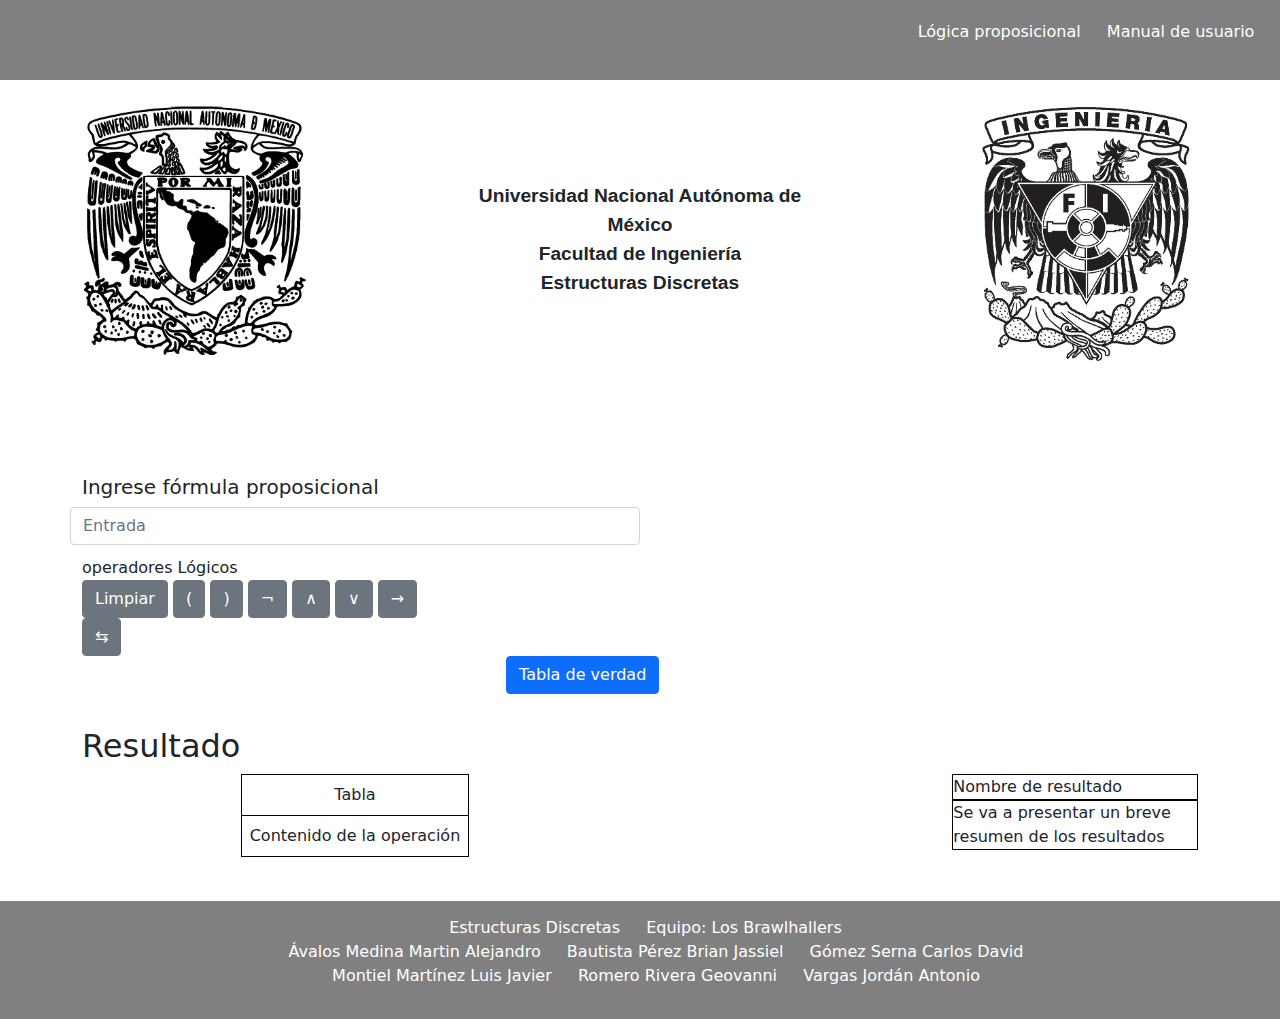
==== index.html @ 7ef26cec "falta ejecutar operadores" ====
<!DOCTYPE html>
<html lang="es">

<head>
    <meta charset="UTF-8">
    <meta name="viewport" content="width=device-width, initial-scale=1.0">
    <title>Tablas de verdad</title>
    <link href="css/styles.css" rel="stylesheet" type="text/css">
    <link rel="stylesheet" href="css/bootstrap.min.css">
    <link rel="shortcut icon" href="img/t.png">
    <meta name="viewport" content="width=device-width, minimum-scale=1.0, maximum-scale=1.0" />
</head>

<body>
    <nav class="barra">
        <div class="contenedor">
            <ul>
                <li class="t1">
                    <a href="lp.html" class="ref">Lógica proposicional</a> &emsp; <a href="#" class="ref">Manual de
                        usuario</a>
                </li>
            </ul>
        </div>
    </nav>

    <div class="container">

        <div class="row alineacion">
            <div class="col-sm-4">   
                <img class="escudo1" src="img/escudounam_negro.jpg" alt="escudounam">
            </div>
            <div class="col-sm-4 texto">
                <p class="tencabezado">
                    Universidad Nacional Autónoma de México
                </p>
                <p class="tencabezado">
                    Facultad de Ingeniería
                </p>
                <p class="tencabezado">
                    Estructuras Discretas
                </p>
            </div>
            <div class="flex flex-derecha col-sm-4">
                <img class="escudo2" src="img/escudofi_negro.jpg" alt="escudofi">
            </div>
        </div>

        <div class="row entrada">
            <h5>
            Ingrese fórmula proposicional
            </h5>
            <input type="text" class="form-control" id="entradaformula" placeholder="Entrada">
          </div>
          
          <div class="row">
            <div class="col-md-8">
                operadores Lógicos
                <div class="btn-operadores">
                    <button type="button" onclick="limpiar_entrada()" class="btn btn-secondary">Limpiar</button>
                    <button type="button" onclick="aniadir_caracter(0)" class="btn btn-secondary">(</button>
                    <button type="button" onclick="aniadir_caracter(1)" class="btn btn-secondary">)</button>
                    <button type="button" onclick="aniadir_caracter(2)" class="btn btn-secondary">&#172;</button>
                    <button type="button" onclick="aniadir_caracter(3)" class="btn btn-secondary">&#8743;</button>
                    <button type="button" onclick="aniadir_caracter(4)" class="btn btn-secondary">&#8744;</button>
                    <button type="button" onclick="aniadir_caracter(5)" class="btn btn-secondary">&#8594;</button>
                    <button type="button" onclick="aniadir_caracter(6)" class="btn btn-secondary">&#8646</button>
                </div>
            </div>
          </div>
          
          <div class="b">
            <button type="button" class="btn btn-primary" onclick="hola()">Tabla de verdad</button>
          </div>
          
          <div class="contenido">
            <div class="row">
                <h2>Resultado</h2>
            </div>
            <div class="row">
                <div class="flex flex-centro col-md-6">
                    <div class="resultado-tabla">
                        <div class="tabla">
                            <table>
                                <tr>
                                    <td colspan="2">Tabla</td>
                                </tr>
                                <tr>
                                    <td>Contenido de la operación</td>
                                </tr>
                            </table>
                        </div>
                    </div>
                </div>
                <div class="flex flex-derecha col-md-6">
                    <div class="resultado-descripcion">
                        <div class="resultado-tipo caja-resultado">
                            Nombre de resultado
                        </div>
                        <div class="resultado-detallado caja-resultado">
                            Se va a presentar un breve resumen de los resultados
                        </div>
                    </div>
                </div>
            </div>
          </div>
    
        
    </div>

    <footer class="pie">
        <ul>
            <li class="t1">
                Estructuras Discretas &emsp; Equipo: Los Brawlhallers &emsp;
                <br>
                Ávalos Medina Martin Alejandro &emsp; Bautista Pérez Brian Jassiel &emsp; Gómez Serna Carlos David
                <br>
                Montiel Martínez Luis Javier &emsp; Romero Rivera Geovanni &emsp; Vargas Jordán Antonio
                <br>
            </li>
        </ul>
    </footer>
</body>
<script src="js/bootstrap.bundle.js"></script>
<script src="js/script.js"></script>
</html>
---- css/styles.css ----
.barra{
    background-color: gray;
    text-align: right;
    padding-top: 20px;
    padding-bottom: 20px;
    padding-right: 2%;
}

.t1{
    color: white;
    display:inline-block;
}

.t2{
    color: white;
    display:inline-block;
}

.ref{
    text-decoration: none;
    color: white;
    padding: 0%;
}

.ref:hover{
    color: black;
}

.tencabezado{
    text-align: center;
    font-size: larger;
    font-family: Arial, Helvetica, sans-serif;
    font-weight: bold;
    padding: 0%;
    margin: 0%;
}

.escudo1{
    width: 25vh;
}

.escudo2{
    width: 25vh;
}
.texto{
    padding-top: 20px;
    padding-left: 0%;
    padding-right: 0%;
}

.alineacion{
    padding-top: 1.5%;
    align-items: center;
}

#entradaformula{
    width: 50%;
}

.btn-operadores{
    width: 50%; 
}

.entrada{
    padding: 10% 0% 1% 0%;
}

.b{
    position: relative;
    width: 20%;
    left: 38%;
    top: 1%;
    margin-bottom: 3%;
}

/*
.table{
    width: 18px;
    margin: 10% 0% 2% 7%;
}
*/
.pie{
    background-color: gray;
    color: white;
    text-align: center;
    width: auto;
    padding: 15px 0px 15px 0px;
}

.teoria{
    padding-left: 5%;
    padding-top: 5%;
    padding-bottom: 10%;
}

.tabla{
    border-collapse: separate;

}

.tabla td{
    border: 1px solid black;
    padding: 8px;
    text-align: center;
}

.flex{
    display: flex;
}

.flex-centro{
    justify-content: center;
}

.flex-derecha{
    justify-content: end;
}

.caja-resultado{
    border: 1px solid black;
    background: white;
}

.resultado-descripcion{
    width: 45%;
}

.contenido{
    margin-bottom: 4%;
}
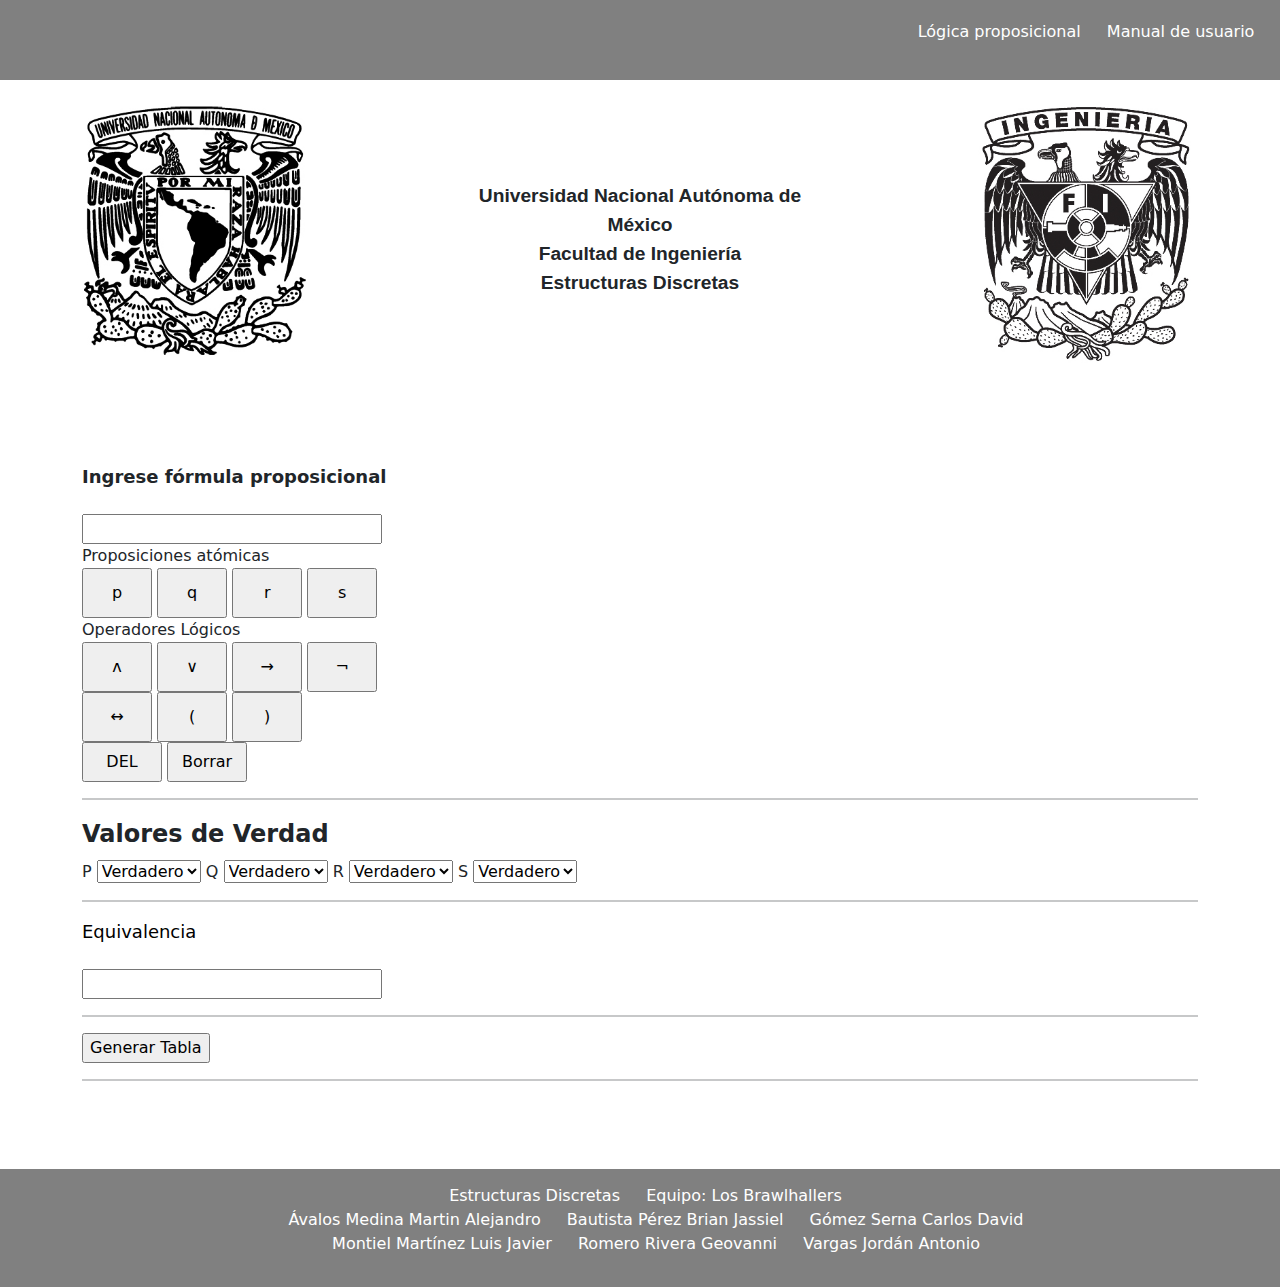
==== commit b0eb864b: "Casi terminado" ====
--- a/index.html
+++ b/index.html
@@ -1,17 +1,20 @@
 <!DOCTYPE html>
 <html lang="es">
 
-<head>
-    <meta charset="UTF-8">
-    <meta name="viewport" content="width=device-width, initial-scale=1.0">
-    <title>Tablas de verdad</title>
-    <link href="css/styles.css" rel="stylesheet" type="text/css">
-    <link rel="stylesheet" href="css/bootstrap.min.css">
-    <link rel="shortcut icon" href="img/t.png">
-    <meta name="viewport" content="width=device-width, minimum-scale=1.0, maximum-scale=1.0" />
+    <head>
+
+        <meta charset="UTF-8">
+        
+        <meta name="viewport" content="width=device-width, initial-scale=1.0">
+        <title>Tablas de verdad</title>
+        <link href="css/styles.css" rel="stylesheet" type="text/css">
+        <link rel="stylesheet" href="css/bootstrap.min.css">
+        <link rel="shortcut icon" href="img/t.png">
+        <meta name="viewport" content="width=device-width, minimum-scale=1.0, maximum-scale=1.0" />
 </head>
 
-<body>
+<body>  
+
     <nav class="barra">
         <div class="contenedor">
             <ul>
@@ -22,6 +25,7 @@
             </ul>
         </div>
     </nav>
+
 
     <div class="container">
 
@@ -44,69 +48,109 @@
                 <img class="escudo2" src="img/escudofi_negro.jpg" alt="escudofi">
             </div>
         </div>
+            
+        <form name="fo">                 
+    
+            <div class="cuadro">
+                <font size="4"><strong>Ingrese fórmula proposicional</strong></font>
+            <br><br>
+            <colspan="4"><input type="text" name="valores" style='width:300px; height:30px' id="valores" readonly="readonly">
+    
+            <tr>
+                
+             
+                <div>
+    
+                    Proposiciones atómicas
+                    <br>
+                    <td><input type="button" value="p" style='width:70px; height:50px' onclick="retornar(value,'p')"></td>
+                    <td><input type="button" value="q" style='width:70px; height:50px' onclick="retornar(value,'q')"></td>
+                    <td><input type="button" value="r" style='width:70px; height:50px' onclick="retornar(value,'r')"></td>
+                    <td><input type="button" value="s"  style='width:70px; height:50px'onclick="retornar(value,'s')"></td>
+                    
+                </div>
+                
+                <div>
+    
+                    Operadores Lógicos
+                    <br>
+                    <td><input type="button" value="ʌ" style='width:70px; height:50px' onclick="retornar(value,'&amp;')"></td>
+                    <td><input type="button" value="∨" style='width:70px; height:50px' onclick="retornar(value,'|')"></td>
+                    <td><input type="button" value="→" style='width:70px; height:50px' onclick="retornar(value,'>')"></td>
+                    <td><input type="button" value="¬" style='width:70px; height:50px' onclick="retornar(value,'!')"></td>
+                    
+                </div>
+                           
+                <div>
+                    <td><input type="button" value="↔" style='width:70px; height:50px' onclick="retornar(value,'<')"></td>
+                    <td width="100px"><input type="button" style='width:70px; height:50px' value="(" onclick="retornar(value,'(')"></td>
+                    <td><input type="button" value=")" style='width:70px; height:50px' onclick="retornar(value,')')"></td>
+                </div>
+                <td><input type="button" value="DEL" style='width:80px; height:40px' onclick="eliminar()"></td>
+                <td><input type="button" value="Borrar" style='width:80px; height:40px' onclick="limpiarTextField()"></td>       
+            </tr>
+            </div>
+            
+            <tr>
+                <td colspan="5"><hr size="4px" color="white"></td>
+            </tr>
+            
+            <tr>
+                <td colspan="5">       
+                    <legend><strong>Valores de Verdad</strong></legend>                      
+                    <label for="valorVerdadP">P</label>                        
+                    <SELECT NAME="value" id="valueOfP" SIZE=1"  color: white;"> 
+                        <OPTION VALUE="1">Verdadero</OPTION>
+                        <OPTION VALUE="2">Falso</OPTION>
+                    </SELECT>
+                    
+                                
+                    <label for="valorVerdadQ">Q</label>
+                    <SELECT NAME="value" id="valueOfQ" SIZE=1" color: white;"> 
+                        <OPTION VALUE="1">Verdadero</OPTION>
+                        <OPTION VALUE="2">Falso</OPTION>
+                    </SELECT>
+                                
+                                
+                    <label for="valorVerdadR">R</label>
+                    <SELECT NAME="value" id="valueOfR" SIZE=1" color: white;"> 
+                        <OPTION VALUE="1">Verdadero</OPTION>
+                        <OPTION VALUE="2">Falso</OPTION>
+                    </SELECT>
+                                
+                                
+                    <label for="valorVerdadS">S</label>
+                    <SELECT NAME="value" id="valueOfS" SIZE=1" color: white;"> 
+                        <OPTION VALUE="1">Verdadero</OPTION>
+                        <OPTION VALUE="2">Falso</OPTION>
+                    </SELECT>                                  
+                </td>
+            </tr>        
+            <tr>
+                <td colspan="5"><hr size="4px" color="white"></td>
+            </tr>   
+            <tr>
+                <th><span><font size="4" color="black">Equivalencia</font></span></th>
+                <br><br>
+                <td colspan="4"><input type="text" readonly="readonly" name="resultado" style='width:300px; height:30px' id="resultado"></td>               
+            </tr>                           
+            <tr>
+                <td colspan="5"><hr size="4px" color="white"></td>
+            </tr> 
+                    
+            <td colspan="3">
+                
+            </td>          
+            <input type="button" value="Generar Tabla" id="Tabla" onclick="(new Calcular()).calcular();  crearTabla()">
+            <tr>
+                <td colspan="5"><hr size="4px" color="white"></td><br><br><br>
+            </tr>    
+    
+        </form>
 
-        <div class="row entrada">
-            <h5>
-            Ingrese fórmula proposicional
-            </h5>
-            <input type="text" class="form-control" id="entradaformula" placeholder="Entrada">
-          </div>
-          
-          <div class="row">
-            <div class="col-md-8">
-                operadores Lógicos
-                <div class="btn-operadores">
-                    <button type="button" onclick="limpiar_entrada()" class="btn btn-secondary">Limpiar</button>
-                    <button type="button" onclick="aniadir_caracter(0)" class="btn btn-secondary">(</button>
-                    <button type="button" onclick="aniadir_caracter(1)" class="btn btn-secondary">)</button>
-                    <button type="button" onclick="aniadir_caracter(2)" class="btn btn-secondary">&#172;</button>
-                    <button type="button" onclick="aniadir_caracter(3)" class="btn btn-secondary">&#8743;</button>
-                    <button type="button" onclick="aniadir_caracter(4)" class="btn btn-secondary">&#8744;</button>
-                    <button type="button" onclick="aniadir_caracter(5)" class="btn btn-secondary">&#8594;</button>
-                    <button type="button" onclick="aniadir_caracter(6)" class="btn btn-secondary">&#8646</button>
-                </div>
-            </div>
-          </div>
-          
-          <div class="b">
-            <button type="button" class="btn btn-primary" onclick="hola()">Tabla de verdad</button>
-          </div>
-          
-          <div class="contenido">
-            <div class="row">
-                <h2>Resultado</h2>
-            </div>
-            <div class="row">
-                <div class="flex flex-centro col-md-6">
-                    <div class="resultado-tabla">
-                        <div class="tabla">
-                            <table>
-                                <tr>
-                                    <td colspan="2">Tabla</td>
-                                </tr>
-                                <tr>
-                                    <td>Contenido de la operación</td>
-                                </tr>
-                            </table>
-                        </div>
-                    </div>
-                </div>
-                <div class="flex flex-derecha col-md-6">
-                    <div class="resultado-descripcion">
-                        <div class="resultado-tipo caja-resultado">
-                            Nombre de resultado
-                        </div>
-                        <div class="resultado-detallado caja-resultado">
-                            Se va a presentar un breve resumen de los resultados
-                        </div>
-                    </div>
-                </div>
-            </div>
-          </div>
+    </div>
     
-        
-    </div>
-
+    
     <footer class="pie">
         <ul>
             <li class="t1">
@@ -119,7 +163,8 @@
             </li>
         </ul>
     </footer>
+
 </body>
+<script type="text/javascript" src="js/calculadora.js"></script><style type="text/css"></style>
 <script src="js/bootstrap.bundle.js"></script>
-<script src="js/script.js"></script>
 </html>--- a/css/styles.css
+++ b/css/styles.css
@@ -24,6 +24,12 @@
 
 .ref:hover{
     color: black;
+}
+
+.cuadro{
+    padding-top: 100px;
+    width: 350px;
+    border-radius: 10px;
 }
 
 .tencabezado{
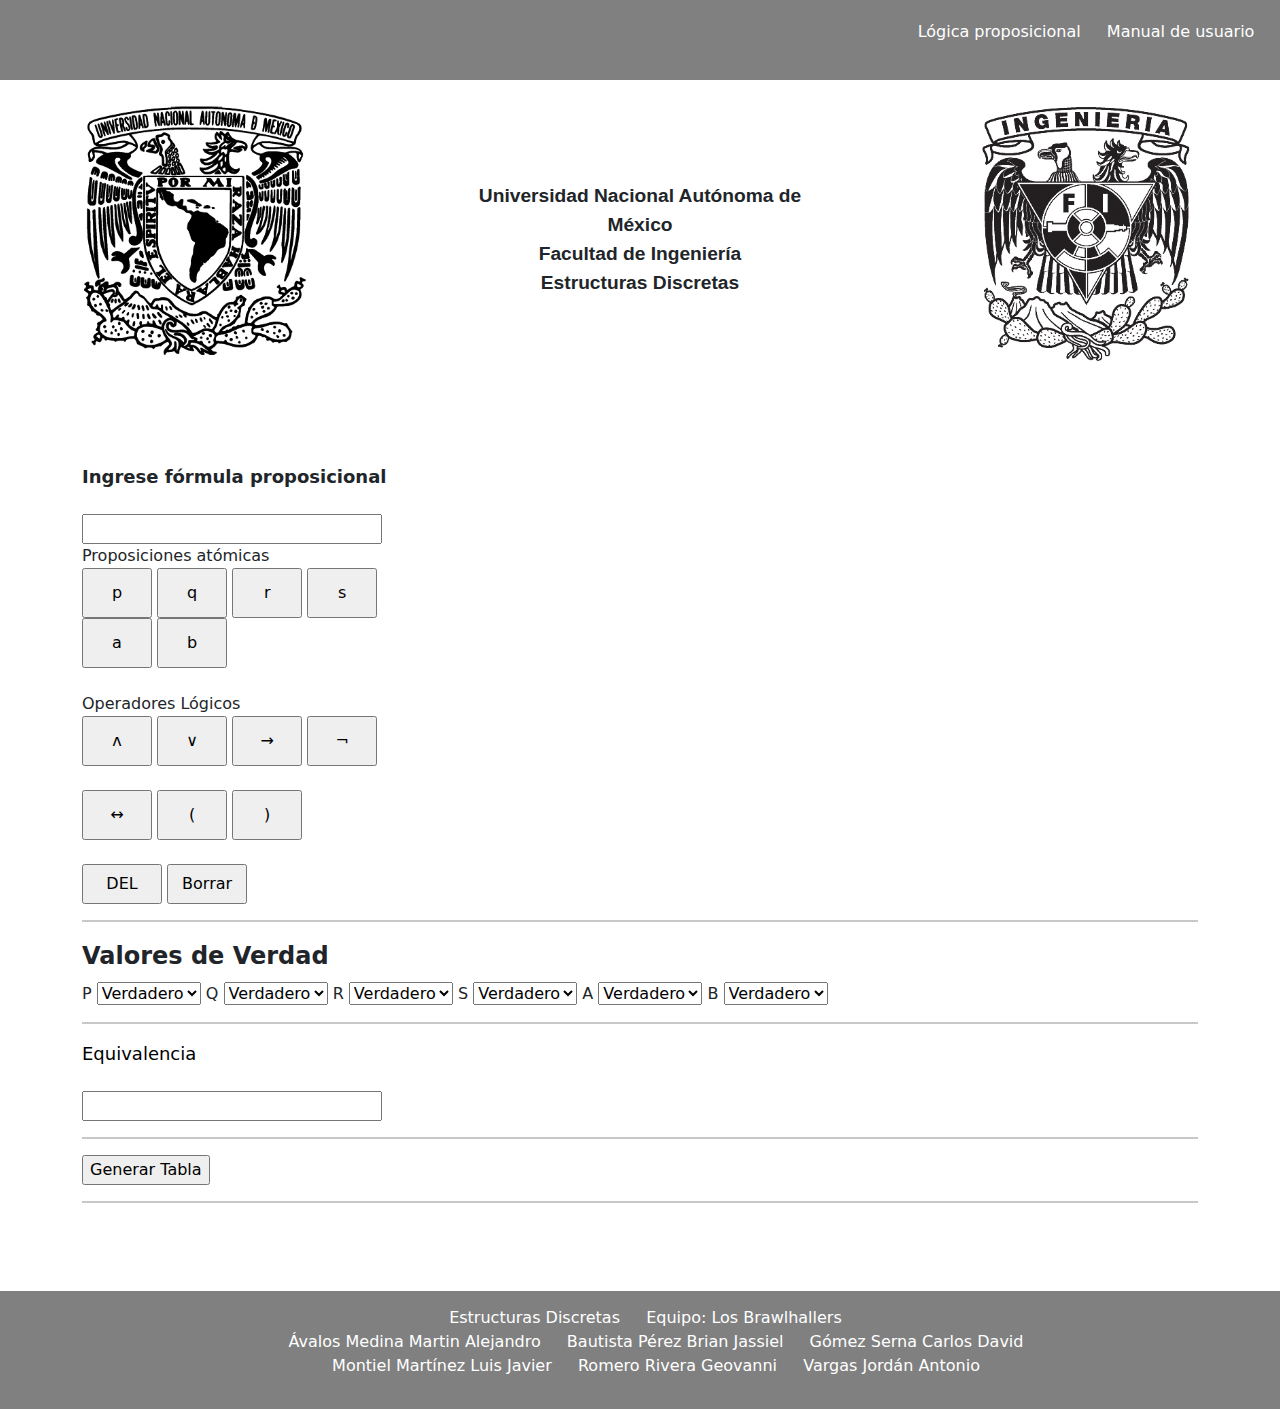
==== commit ec1b9467: "Seis atómicas" ====
--- a/index.html
+++ b/index.html
@@ -67,9 +67,13 @@
                     <td><input type="button" value="q" style='width:70px; height:50px' onclick="retornar(value,'q')"></td>
                     <td><input type="button" value="r" style='width:70px; height:50px' onclick="retornar(value,'r')"></td>
                     <td><input type="button" value="s"  style='width:70px; height:50px'onclick="retornar(value,'s')"></td>
+                    <td><input type="button" value="a"  style='width:70px; height:50px'onclick="retornar(value,'a')"></td>
+                    <td><input type="button" value="b"  style='width:70px; height:50px'onclick="retornar(value,'b')"></td>
                     
                 </div>
-                
+
+                <br>
+
                 <div>
     
                     Operadores Lógicos
@@ -80,12 +84,17 @@
                     <td><input type="button" value="¬" style='width:70px; height:50px' onclick="retornar(value,'!')"></td>
                     
                 </div>
-                           
+                
+                <br>
+
                 <div>
                     <td><input type="button" value="↔" style='width:70px; height:50px' onclick="retornar(value,'<')"></td>
                     <td width="100px"><input type="button" style='width:70px; height:50px' value="(" onclick="retornar(value,'(')"></td>
                     <td><input type="button" value=")" style='width:70px; height:50px' onclick="retornar(value,')')"></td>
                 </div>
+
+                <br>
+
                 <td><input type="button" value="DEL" style='width:80px; height:40px' onclick="eliminar()"></td>
                 <td><input type="button" value="Borrar" style='width:80px; height:40px' onclick="limpiarTextField()"></td>       
             </tr>
@@ -123,7 +132,19 @@
                     <SELECT NAME="value" id="valueOfS" SIZE=1" color: white;"> 
                         <OPTION VALUE="1">Verdadero</OPTION>
                         <OPTION VALUE="2">Falso</OPTION>
-                    </SELECT>                                  
+                    </SELECT>
+                    
+                    <label for="valorVerdadS">A</label>
+                    <SELECT NAME="value" id="valueOfA" SIZE=1" color: white;"> 
+                        <OPTION VALUE="1">Verdadero</OPTION>
+                        <OPTION VALUE="2">Falso</OPTION>
+                    </SELECT>
+
+                    <label for="valorVerdadS">B</label>
+                    <SELECT NAME="value" id="valueOfB" SIZE=1" color: white;"> 
+                        <OPTION VALUE="1">Verdadero</OPTION>
+                        <OPTION VALUE="2">Falso</OPTION>
+                    </SELECT>
                 </td>
             </tr>        
             <tr>
--- a/css/styles.css
+++ b/css/styles.css
@@ -31,6 +31,7 @@
     width: 350px;
     border-radius: 10px;
 }
+
 
 .tencabezado{
     text-align: center;
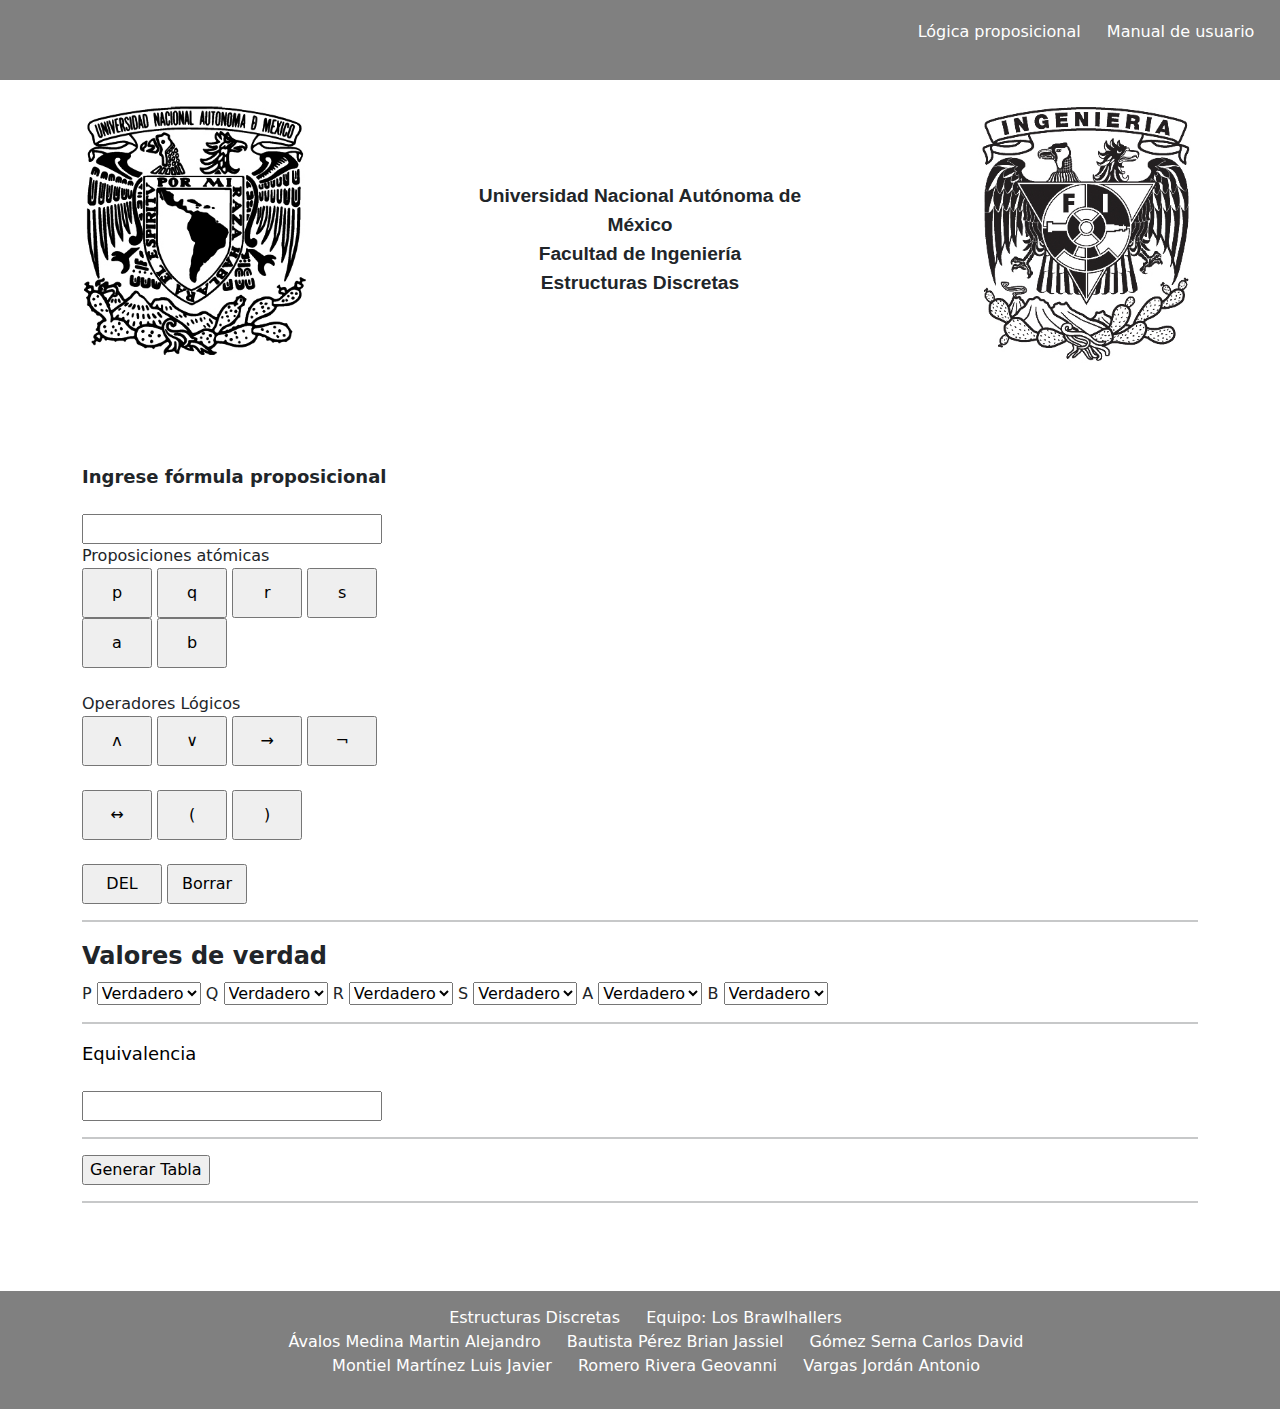
==== commit 50c22c8f: "Listo" ====
--- a/index.html
+++ b/index.html
@@ -1,5 +1,5 @@
 <!DOCTYPE html>
-<html lang="es">
+    <html lang="es">
 
     <head>
 
@@ -11,181 +11,182 @@
         <link rel="stylesheet" href="css/bootstrap.min.css">
         <link rel="shortcut icon" href="img/t.png">
         <meta name="viewport" content="width=device-width, minimum-scale=1.0, maximum-scale=1.0" />
-</head>
+    </head>
 
-<body>  
+    <body>  
 
-    <nav class="barra">
-        <div class="contenedor">
+        <nav class="barra">
+            <div class="contenedor">
+                <ul>
+                    <li class="t1">
+                        <a href="lp.html" class="ref">Lógica proposicional</a> &emsp; <a href="Instructivo.pdf" target="_blank" class="ref">Manual de
+                            usuario</a>
+                    </li>
+                </ul>
+            </div>
+        </nav>
+
+
+        <div class="container">
+
+            <div class="row alineacion">
+                <div class="col-sm-4">   
+                    <img class="escudo1" src="img/escudounam_negro.jpg" alt="escudounam">
+                </div>
+                <div class="col-sm-4 texto">
+                    <p class="tencabezado">
+                        Universidad Nacional Autónoma de México
+                    </p>
+                    <p class="tencabezado">
+                        Facultad de Ingeniería
+                    </p>
+                    <p class="tencabezado">
+                        Estructuras Discretas
+                    </p>
+                </div>
+                <div class="flex-derecha col-sm-4">
+                    <img class="escudo2" src="img/escudofi_negro.jpg" alt="escudofi">
+                </div>
+            </div>
+                
+            <form name="fo">                 
+        
+                <div class="cuadro">
+                    <font size="4"><strong>Ingrese fórmula proposicional</strong></font>
+                <br><br>
+                <colspan="4"><input type="text" name="valores" style='width:300px; height:30px' id="valores" readonly="readonly">
+        
+                <tr>
+                    
+                
+                    <div>
+        
+                        Proposiciones atómicas
+                        <br>
+                        <td><input type="button" value="p" style='width:70px; height:50px' onclick="retornar(value,'p')"></td>
+                        <td><input type="button" value="q" style='width:70px; height:50px' onclick="retornar(value,'q')"></td>
+                        <td><input type="button" value="r" style='width:70px; height:50px' onclick="retornar(value,'r')"></td>
+                        <td><input type="button" value="s"  style='width:70px; height:50px'onclick="retornar(value,'s')"></td>
+                        <td><input type="button" value="a"  style='width:70px; height:50px'onclick="retornar(value,'a')"></td>
+                        <td><input type="button" value="b"  style='width:70px; height:50px'onclick="retornar(value,'b')"></td>
+                        
+                    </div>
+
+                    <br>
+
+                    <div>
+        
+                        Operadores Lógicos
+                        <br>
+                        <td><input type="button" value="ʌ" style='width:70px; height:50px' onclick="retornar(value,'&amp;')"></td>
+                        <td><input type="button" value="∨" style='width:70px; height:50px' onclick="retornar(value,'|')"></td>
+                        <td><input type="button" value="→" style='width:70px; height:50px' onclick="retornar(value,'>')"></td>
+                        <td><input type="button" value="¬" style='width:70px; height:50px' onclick="retornar(value,'!')"></td>
+                        
+                    </div>
+                    
+                    <br>
+
+                    <div>
+                        <td><input type="button" value="↔" style='width:70px; height:50px' onclick="retornar(value,'<')"></td>
+                        <td width="100px"><input type="button" style='width:70px; height:50px' value="(" onclick="retornar(value,'(')"></td>
+                        <td><input type="button" value=")" style='width:70px; height:50px' onclick="retornar(value,')')"></td>
+                    </div>
+
+                    <br>
+
+                    <td><input type="button" value="DEL" style='width:80px; height:40px' onclick="eliminar()"></td>
+                    <td><input type="button" value="Borrar" style='width:80px; height:40px' onclick="limpiarTextField()"></td>       
+                </tr>
+                </div>
+                
+                <tr>
+                    <td colspan="5"><hr size="4px" color="white"></td>
+                </tr>
+                
+                <tr>
+                    <td colspan="5">       
+                        <legend><strong>Valores de verdad</strong></legend>                      
+                        <label for="valorVerdadP">P</label>                        
+                        <SELECT NAME="value" id="valueOfP" SIZE=1"  color: white;"> 
+                            <OPTION VALUE="1">Verdadero</OPTION>
+                            <OPTION VALUE="2">Falso</OPTION>
+                        </SELECT>
+                        
+                                    
+                        <label for="valorVerdadQ">Q</label>
+                        <SELECT NAME="value" id="valueOfQ" SIZE=1" color: white;"> 
+                            <OPTION VALUE="1">Verdadero</OPTION>
+                            <OPTION VALUE="2">Falso</OPTION>
+                        </SELECT>
+                                    
+                                    
+                        <label for="valorVerdadR">R</label>
+                        <SELECT NAME="value" id="valueOfR" SIZE=1" color: white;"> 
+                            <OPTION VALUE="1">Verdadero</OPTION>
+                            <OPTION VALUE="2">Falso</OPTION>
+                        </SELECT>
+                                    
+                                    
+                        <label for="valorVerdadS">S</label>
+                        <SELECT NAME="value" id="valueOfS" SIZE=1" color: white;"> 
+                            <OPTION VALUE="1">Verdadero</OPTION>
+                            <OPTION VALUE="2">Falso</OPTION>
+                        </SELECT>
+                        
+                        <label for="valorVerdadS">A</label>
+                        <SELECT NAME="value" id="valueOfA" SIZE=1" color: white;"> 
+                            <OPTION VALUE="1">Verdadero</OPTION>
+                            <OPTION VALUE="2">Falso</OPTION>
+                        </SELECT>
+
+                        <label for="valorVerdadS">B</label>
+                        <SELECT NAME="value" id="valueOfB" SIZE=1" color: white;"> 
+                            <OPTION VALUE="1">Verdadero</OPTION>
+                            <OPTION VALUE="2">Falso</OPTION>
+                        </SELECT>
+                    </td>
+                </tr>        
+                <tr>
+                    <td colspan="5"><hr size="4px" color="white"></td>
+                </tr>   
+                <tr>
+                    <th><span><font size="4" color="black">Equivalencia</font></span></th>
+                    <br><br>
+                    <td colspan="4"><input type="text" readonly="readonly" name="resultado" style='width:300px; height:30px' id="resultado"></td>               
+                </tr>                           
+                <tr>
+                    <td colspan="5"><hr size="4px" color="white"></td>
+                </tr> 
+                        
+                <td colspan="3">
+                    
+                </td>          
+                <input type="button" value="Generar Tabla" id="Tabla" onclick="(new Calcular()).calcular();  crearTabla()">
+                <tr>
+                    <td colspan="5"><hr size="4px" color="white"></td><br><br><br>
+                </tr>    
+        
+            </form>
+
+        </div>
+        
+        
+        <footer class="pie">
             <ul>
                 <li class="t1">
-                    <a href="lp.html" class="ref">Lógica proposicional</a> &emsp; <a href="#" class="ref">Manual de
-                        usuario</a>
+                    Estructuras Discretas &emsp; Equipo: Los Brawlhallers &emsp;
+                    <br>
+                    Ávalos Medina Martin Alejandro &emsp; Bautista Pérez Brian Jassiel &emsp; Gómez Serna Carlos David
+                    <br>
+                    Montiel Martínez Luis Javier &emsp; Romero Rivera Geovanni &emsp; Vargas Jordán Antonio
+                    <br>
                 </li>
             </ul>
-        </div>
-    </nav>
+        </footer>
 
+    </body>
+    <script type="text/javascript" src="js/calculadora.js"></script><style type="text/css"></style>
+    <script src="js/bootstrap.bundle.js"></script>
 
-    <div class="container">
-
-        <div class="row alineacion">
-            <div class="col-sm-4">   
-                <img class="escudo1" src="img/escudounam_negro.jpg" alt="escudounam">
-            </div>
-            <div class="col-sm-4 texto">
-                <p class="tencabezado">
-                    Universidad Nacional Autónoma de México
-                </p>
-                <p class="tencabezado">
-                    Facultad de Ingeniería
-                </p>
-                <p class="tencabezado">
-                    Estructuras Discretas
-                </p>
-            </div>
-            <div class="flex flex-derecha col-sm-4">
-                <img class="escudo2" src="img/escudofi_negro.jpg" alt="escudofi">
-            </div>
-        </div>
-            
-        <form name="fo">                 
-    
-            <div class="cuadro">
-                <font size="4"><strong>Ingrese fórmula proposicional</strong></font>
-            <br><br>
-            <colspan="4"><input type="text" name="valores" style='width:300px; height:30px' id="valores" readonly="readonly">
-    
-            <tr>
-                
-             
-                <div>
-    
-                    Proposiciones atómicas
-                    <br>
-                    <td><input type="button" value="p" style='width:70px; height:50px' onclick="retornar(value,'p')"></td>
-                    <td><input type="button" value="q" style='width:70px; height:50px' onclick="retornar(value,'q')"></td>
-                    <td><input type="button" value="r" style='width:70px; height:50px' onclick="retornar(value,'r')"></td>
-                    <td><input type="button" value="s"  style='width:70px; height:50px'onclick="retornar(value,'s')"></td>
-                    <td><input type="button" value="a"  style='width:70px; height:50px'onclick="retornar(value,'a')"></td>
-                    <td><input type="button" value="b"  style='width:70px; height:50px'onclick="retornar(value,'b')"></td>
-                    
-                </div>
-
-                <br>
-
-                <div>
-    
-                    Operadores Lógicos
-                    <br>
-                    <td><input type="button" value="ʌ" style='width:70px; height:50px' onclick="retornar(value,'&amp;')"></td>
-                    <td><input type="button" value="∨" style='width:70px; height:50px' onclick="retornar(value,'|')"></td>
-                    <td><input type="button" value="→" style='width:70px; height:50px' onclick="retornar(value,'>')"></td>
-                    <td><input type="button" value="¬" style='width:70px; height:50px' onclick="retornar(value,'!')"></td>
-                    
-                </div>
-                
-                <br>
-
-                <div>
-                    <td><input type="button" value="↔" style='width:70px; height:50px' onclick="retornar(value,'<')"></td>
-                    <td width="100px"><input type="button" style='width:70px; height:50px' value="(" onclick="retornar(value,'(')"></td>
-                    <td><input type="button" value=")" style='width:70px; height:50px' onclick="retornar(value,')')"></td>
-                </div>
-
-                <br>
-
-                <td><input type="button" value="DEL" style='width:80px; height:40px' onclick="eliminar()"></td>
-                <td><input type="button" value="Borrar" style='width:80px; height:40px' onclick="limpiarTextField()"></td>       
-            </tr>
-            </div>
-            
-            <tr>
-                <td colspan="5"><hr size="4px" color="white"></td>
-            </tr>
-            
-            <tr>
-                <td colspan="5">       
-                    <legend><strong>Valores de Verdad</strong></legend>                      
-                    <label for="valorVerdadP">P</label>                        
-                    <SELECT NAME="value" id="valueOfP" SIZE=1"  color: white;"> 
-                        <OPTION VALUE="1">Verdadero</OPTION>
-                        <OPTION VALUE="2">Falso</OPTION>
-                    </SELECT>
-                    
-                                
-                    <label for="valorVerdadQ">Q</label>
-                    <SELECT NAME="value" id="valueOfQ" SIZE=1" color: white;"> 
-                        <OPTION VALUE="1">Verdadero</OPTION>
-                        <OPTION VALUE="2">Falso</OPTION>
-                    </SELECT>
-                                
-                                
-                    <label for="valorVerdadR">R</label>
-                    <SELECT NAME="value" id="valueOfR" SIZE=1" color: white;"> 
-                        <OPTION VALUE="1">Verdadero</OPTION>
-                        <OPTION VALUE="2">Falso</OPTION>
-                    </SELECT>
-                                
-                                
-                    <label for="valorVerdadS">S</label>
-                    <SELECT NAME="value" id="valueOfS" SIZE=1" color: white;"> 
-                        <OPTION VALUE="1">Verdadero</OPTION>
-                        <OPTION VALUE="2">Falso</OPTION>
-                    </SELECT>
-                    
-                    <label for="valorVerdadS">A</label>
-                    <SELECT NAME="value" id="valueOfA" SIZE=1" color: white;"> 
-                        <OPTION VALUE="1">Verdadero</OPTION>
-                        <OPTION VALUE="2">Falso</OPTION>
-                    </SELECT>
-
-                    <label for="valorVerdadS">B</label>
-                    <SELECT NAME="value" id="valueOfB" SIZE=1" color: white;"> 
-                        <OPTION VALUE="1">Verdadero</OPTION>
-                        <OPTION VALUE="2">Falso</OPTION>
-                    </SELECT>
-                </td>
-            </tr>        
-            <tr>
-                <td colspan="5"><hr size="4px" color="white"></td>
-            </tr>   
-            <tr>
-                <th><span><font size="4" color="black">Equivalencia</font></span></th>
-                <br><br>
-                <td colspan="4"><input type="text" readonly="readonly" name="resultado" style='width:300px; height:30px' id="resultado"></td>               
-            </tr>                           
-            <tr>
-                <td colspan="5"><hr size="4px" color="white"></td>
-            </tr> 
-                    
-            <td colspan="3">
-                
-            </td>          
-            <input type="button" value="Generar Tabla" id="Tabla" onclick="(new Calcular()).calcular();  crearTabla()">
-            <tr>
-                <td colspan="5"><hr size="4px" color="white"></td><br><br><br>
-            </tr>    
-    
-        </form>
-
-    </div>
-    
-    
-    <footer class="pie">
-        <ul>
-            <li class="t1">
-                Estructuras Discretas &emsp; Equipo: Los Brawlhallers &emsp;
-                <br>
-                Ávalos Medina Martin Alejandro &emsp; Bautista Pérez Brian Jassiel &emsp; Gómez Serna Carlos David
-                <br>
-                Montiel Martínez Luis Javier &emsp; Romero Rivera Geovanni &emsp; Vargas Jordán Antonio
-                <br>
-            </li>
-        </ul>
-    </footer>
-
-</body>
-<script type="text/javascript" src="js/calculadora.js"></script><style type="text/css"></style>
-<script src="js/bootstrap.bundle.js"></script>
 </html>--- a/css/styles.css
+++ b/css/styles.css
@@ -120,7 +120,7 @@
 }
 
 .flex-derecha{
-    justify-content: end;
+    text-align: right;
 }
 
 .caja-resultado{
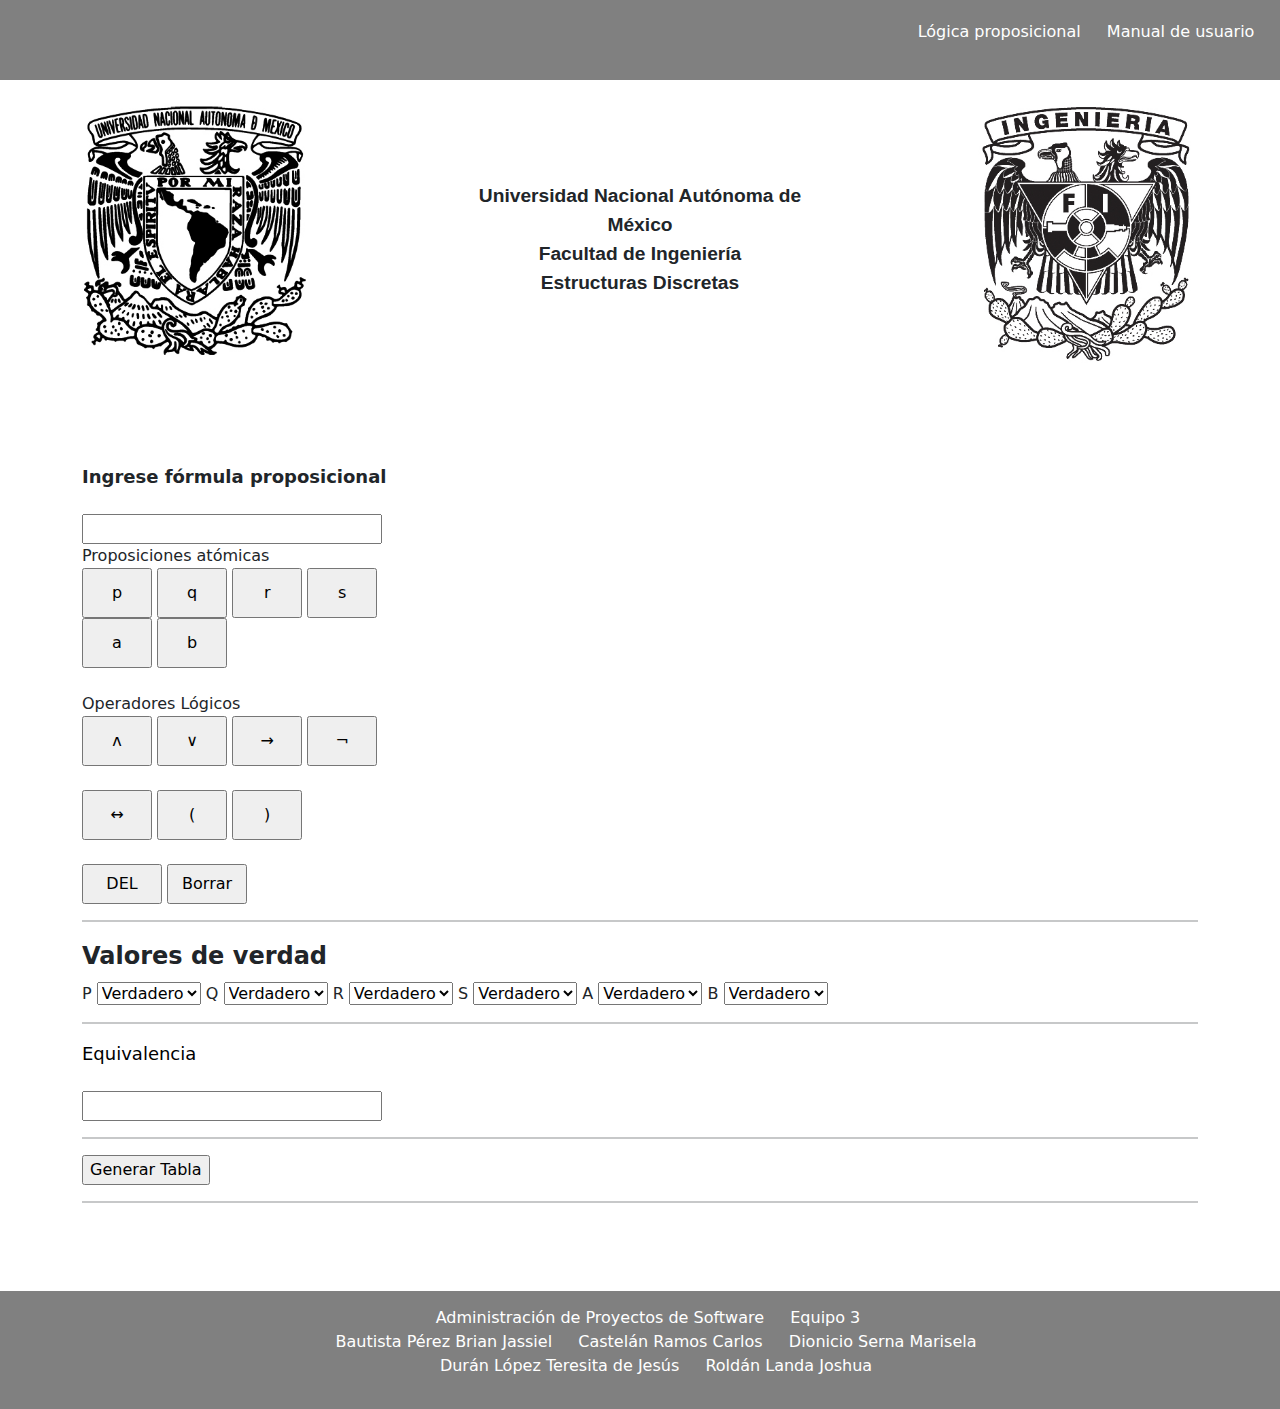
==== commit f4123e95: "Nombres de integrantes E3" ====
--- a/index.html
+++ b/index.html
@@ -31,7 +31,7 @@
 
             <div class="row alineacion">
                 <div class="col-sm-4">   
-                    <img class="escudo1" src="img/escudounam_negro.jpg" alt="escudounam">
+                    <a href="https://www.unam.mx/" target="_blank"><img class="escudo1" src="img/escudounam_negro.jpg" alt="escudounam"></a>
                 </div>
                 <div class="col-sm-4 texto">
                     <p class="tencabezado">
@@ -45,7 +45,7 @@
                     </p>
                 </div>
                 <div class="flex-derecha col-sm-4">
-                    <img class="escudo2" src="img/escudofi_negro.jpg" alt="escudofi">
+                    <a href="https://www.ingenieria.unam.mx/" target="_blank"><img class="escudo2" src="img/escudofi_negro.jpg" alt="escudofi"></a>
                 </div>
             </div>
                 
@@ -175,11 +175,11 @@
         <footer class="pie">
             <ul>
                 <li class="t1">
-                    Estructuras Discretas &emsp; Equipo: Los Brawlhallers &emsp;
+                    Administración de Proyectos de Software &emsp; Equipo 3&emsp;
                     <br>
-                    Ávalos Medina Martin Alejandro &emsp; Bautista Pérez Brian Jassiel &emsp; Gómez Serna Carlos David
+                    Bautista Pérez Brian Jassiel &emsp; Castelán Ramos Carlos &emsp; Dionicio Serna Marisela
                     <br>
-                    Montiel Martínez Luis Javier &emsp; Romero Rivera Geovanni &emsp; Vargas Jordán Antonio
+                    Durán López Teresita de Jesús &emsp; Roldán Landa Joshua
                     <br>
                 </li>
             </ul>
@@ -189,4 +189,4 @@
     <script type="text/javascript" src="js/calculadora.js"></script><style type="text/css"></style>
     <script src="js/bootstrap.bundle.js"></script>
 
-</html>+</html>
